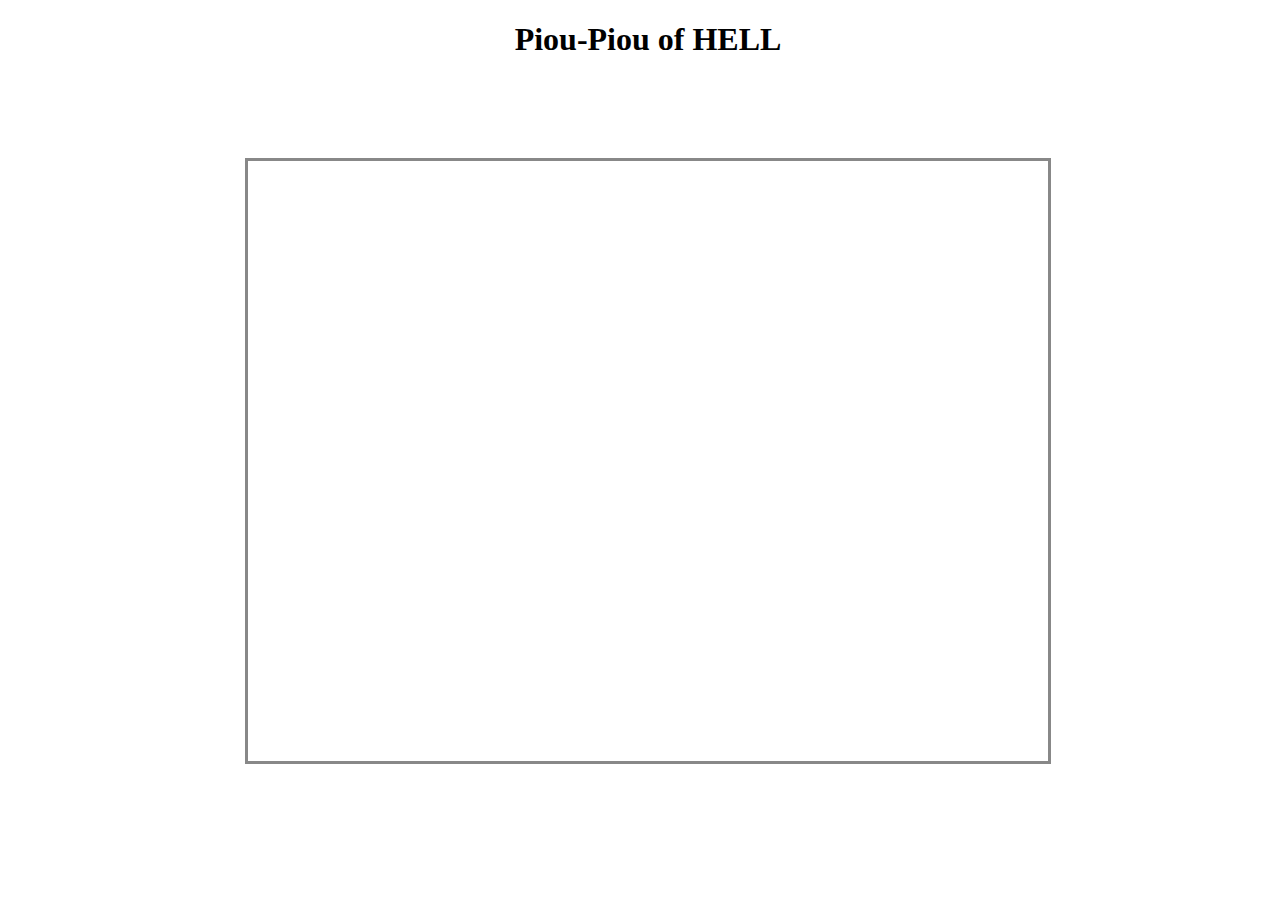
==== 2.exercisesNext/1.canvas/index.html @ 82cfedc7 "Base de la balle" ====
<!DOCTYPE html>
<html lang="fr">
<head>
      <meta charset="UTF-8">
      <meta name="viewport" content="width=device-width, initial-scale=1.0">
      <meta http-equiv="X-UA-Compatible" content="ie=edge">
      <link rel="stylesheet" href="style.css">
      <meta name="author" content="J-Pard">
      <meta name="organization" content="BeCode">
      <title>Piou Piou</title>
</head>
<body>
      <header><h1>Piou-Piou of HELL</h1></header>

      <main>
            <canvas id="canvas" width="800" height="600"></canvas>
      </main>
      
      <script src="script.js"></script>
</body>
</html>
---- 2.exercisesNext/1.canvas/style.css ----
body {
      width: 100%;
      overflow: hidden;
}

header {
      width: 100%;
      text-align: center;
}

main {
      width: 100%;
      margin: 100px auto;
      display: flex;
      justify-content: center;
}
canvas {
      border: 3px solid #888;
}
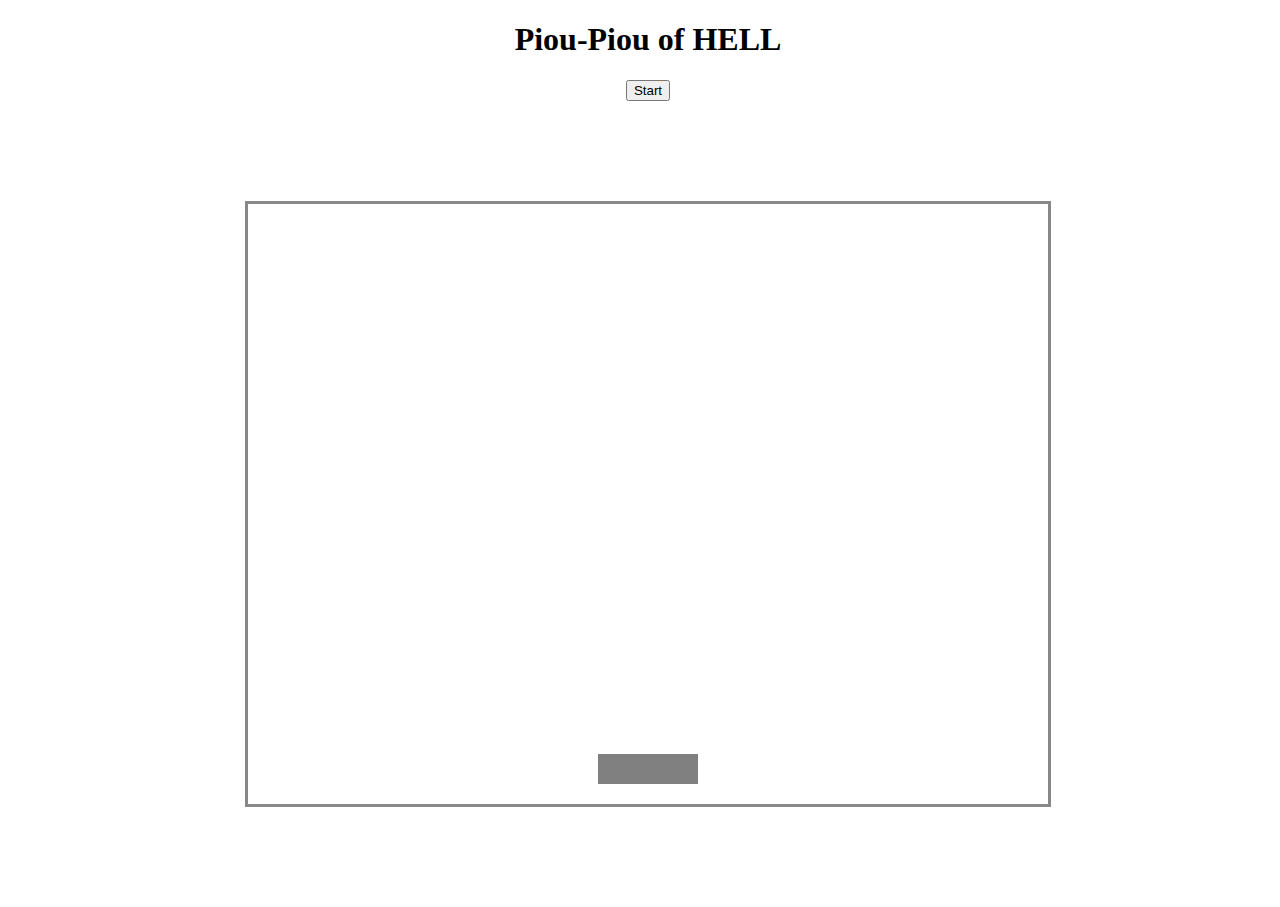
==== commit 7fbab5a8: "ERROR: Le jeu accèlere tout seul" ====
--- a/2.exercisesNext/1.canvas/index.html
+++ b/2.exercisesNext/1.canvas/index.html
@@ -10,7 +10,10 @@
       <title>Piou Piou</title>
 </head>
 <body>
-      <header><h1>Piou-Piou of HELL</h1></header>
+      <header>
+            <h1>Piou-Piou of HELL</h1>
+            <button id="start">Start</button>
+      </header>
 
       <main>
             <canvas id="canvas" width="800" height="600"></canvas>
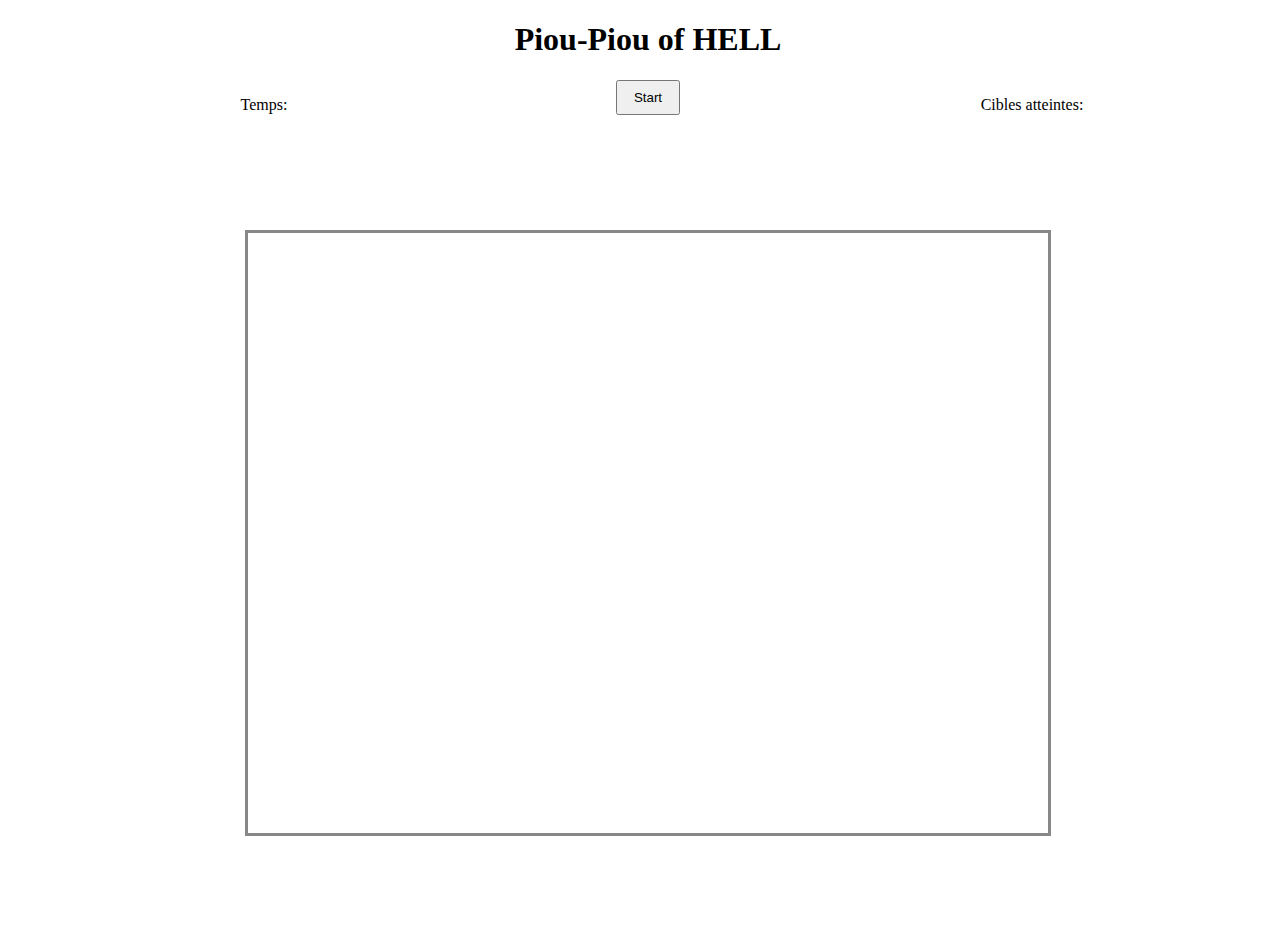
==== commit 3f24084a: "Rework of Piou-Piou" ====
--- a/2.exercisesNext/1.canvas/index.html
+++ b/2.exercisesNext/1.canvas/index.html
@@ -12,7 +12,13 @@
 <body>
       <header>
             <h1>Piou-Piou of HELL</h1>
-            <button id="start">Start</button>
+            <section>
+                  <p>Temps: <span id="timer"></span></p>
+                  <button id="start">Start</button>
+                  <p>Cibles atteintes: <span id="count"></span></p>
+            </section>
+            
+
       </header>
 
       <main>
--- a/2.exercisesNext/1.canvas/style.css
+++ b/2.exercisesNext/1.canvas/style.css
@@ -6,6 +6,30 @@
 header {
       width: 100%;
       text-align: center;
+}
+
+header section {
+      display: flex;
+      flex-direction: row;
+      justify-content: space-around;
+}
+
+header section button {
+      width: max-content;
+      height: max-content;
+      padding: 8px 16px;
+}
+
+header section p {
+      width: 25%;
+}
+
+header section p #timer {
+      text-align: left;
+}
+
+header section p #count {
+      text-align: right;
 }
 
 main {
